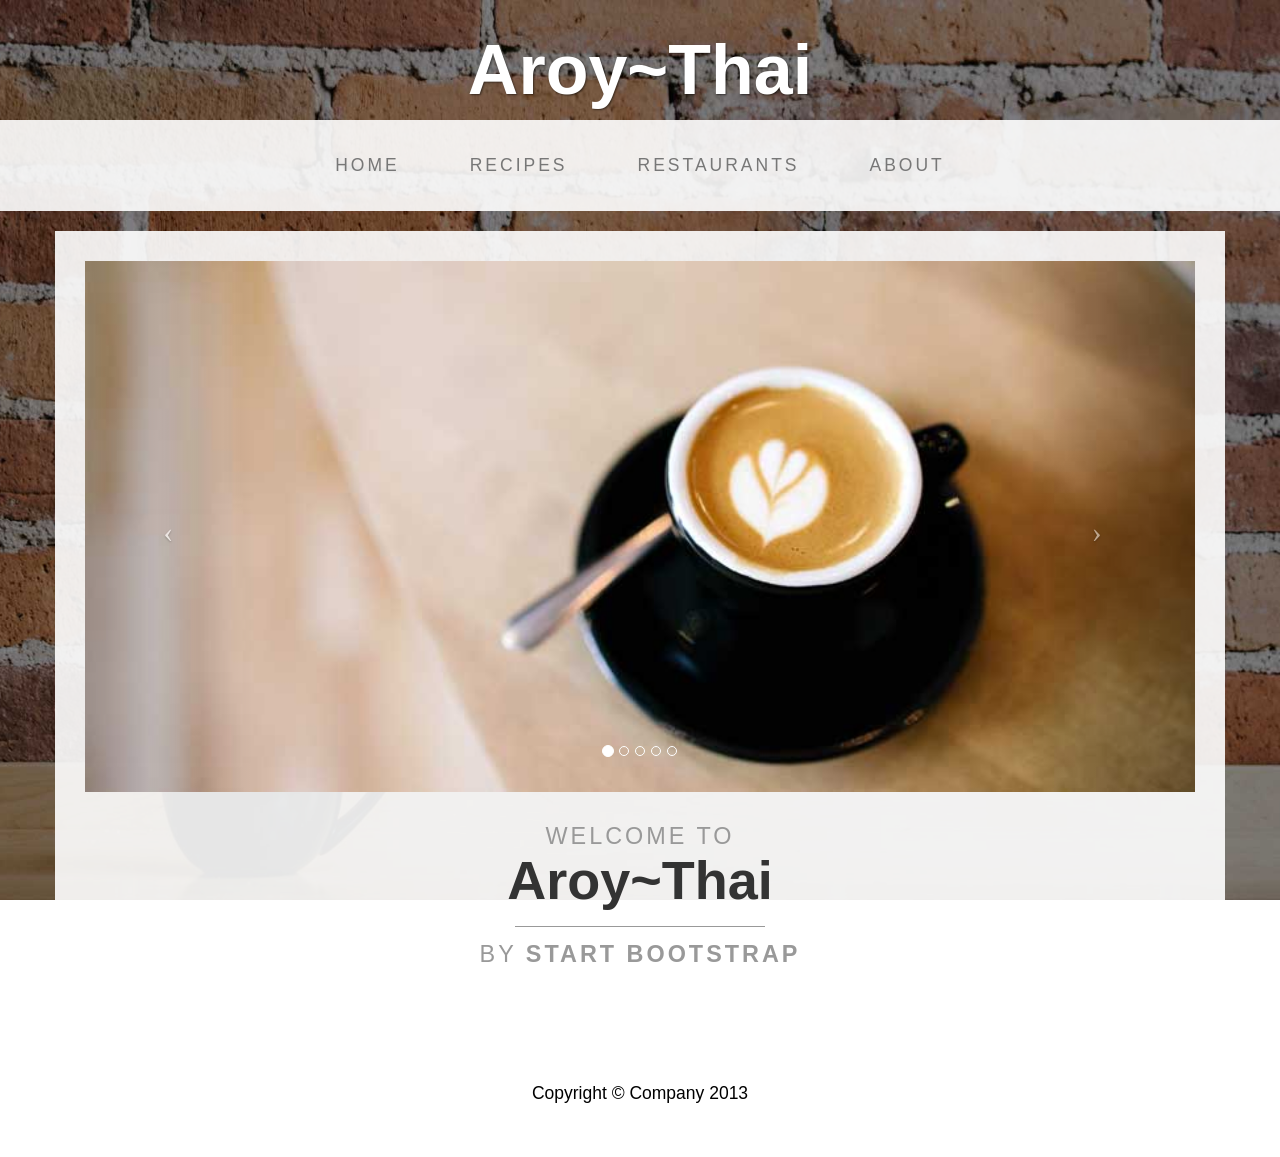
==== 117/index.html @ 04ea4f85 "finished question 9" ====
<!DOCTYPE html>
<html lang="en">
  <head>
    <meta charset="utf-8">
    <meta name="viewport" content="width=device-width, initial-scale=1.0">
    <meta name="description" content="">
    <meta name="author" content="">

    <title>Aroy~Thai</title>

    <!-- Bootstrap core CSS -->
    <link href="css/bootstrap.css" rel="stylesheet">

    <!-- Add custom CSS here -->
    <link href="css/business-casual.css" rel="stylesheet">
  </head>

  <body>
  
    <div class="brand">Aroy~Thai</div>
    <nav class="navbar navbar-default" role="navigation">
      <div class="container">
        <div class="navbar-header">
          <button type="button" class="navbar-toggle" data-toggle="collapse" data-target=".navbar-ex1-collapse">
            <span class="sr-only">Toggle navigation</span>
            <span class="icon-bar"></span>
            <span class="icon-bar"></span>
            <span class="icon-bar"></span>
          </button>
          <a class="navbar-brand" href="index.html">Aroy~Thai</a>
        </div>

        <!-- Collect the nav links, forms, and other content for toggling -->
        <div class="collapse navbar-collapse navbar-ex1-collapse">
          <ul class="nav navbar-nav">
            <li><a href="index.html">Home</a></li>
            <li><a href="recipes.html">Recipes</a></li>
            <li><a href="restaurants.html">Restaurants</a></li>
            <li><a href="about.html">About</a></li>
          </ul>
        </div><!-- /.navbar-collapse -->
      </div><!-- /.container -->
    </nav>

    <div class="container">

      <div class="row">
        <div class="box">
          <div class="col-lg-12 text-center">
            <div id="carousel-example-generic" class="carousel slide">
              <!-- Indicators -->
              <ol class="carousel-indicators hidden-xs">
                <li data-target="#carousel-example-generic" data-slide-to="0" class="active"></li>
                <li data-target="#carousel-example-generic" data-slide-to="1"></li>
                <li data-target="#carousel-example-generic" data-slide-to="2"></li>
                <li data-target="#carousel-example-generic" data-slide-to="3"></li>
                <li data-target="#carousel-example-generic" data-slide-to="4"></li>
              </ol>
            
              <!-- Wrapper for slides -->
              <div class="carousel-inner">
                <div class="item active">
                  <img class="img-responsive img-full" src="img/slide-1.jpg" >
                </div>
                <div class="item">
                  <img class="img-responsive img-full" src="img/slide-2.jpg" >
                </div>
                <div class="item">
                  <img class="img-responsive img-full" src="img/slide-3.jpg" >
                </div>
                <div class="item">
                  <img class="img-responsive img-full" src="img/slide-3.jpg" >
                </div>
                <div class="item">
                  <img class="img-responsive img-full" src="img/slide-3.jpg" >
                </div>
              </div>
            
              <!-- Controls -->
              <a class="left carousel-control" href="#carousel-example-generic" data-slide="prev">
                <span class="icon-prev"></span>
              </a>
              <a class="right carousel-control" href="#carousel-example-generic" data-slide="next">
                <span class="icon-next"></span>
              </a>
            </div>
            <h1><small>Welcome to</small><br><span class="brand-name">Aroy~Thai</span><hr class="tagline-divider"><small>By <strong>Start Bootstrap</strong></small></h1>
          </div>
        </div>
      </div>
      
      <!-- <div class="row">
        <div class="box">
          <div class="col-lg-12">
            <hr>
            <h2 class="intro-text text-center">Build a website <strong>worth visiting</strong></h2>
            <hr>
            <img class="img-responsive img-border img-left" src="img/intro-pic.jpg">
            <hr class="visible-xs">
            <p>The boxes used in this template are nested inbetween a normal Bootstrap row and the start of your column layout. The boxes will be full-width boxes, so if you want to make them smaller then you will need to customize.</p>
            <p>A huge thanks to <a href="http://join.deathtothestockphoto.com/" target="_blank">Death to the Stock Photo</a> for allowing us to use the beautiful photos that make this template really come to life. When using this template, make sure your photos are decent. Also make sure that the file size on your photos is kept to a minumum to keep load times to a minimum.</p>
            <p>Lorem ipsum dolor sit amet, consectetur adipiscing elit. Nunc placerat diam quis nisl vestibulum dignissim. In hac habitasse platea dictumst. Interdum et malesuada fames ac ante ipsum primis in faucibus. Pellentesque habitant morbi tristique senectus et netus et malesuada fames ac turpis egestas.</p>
          </div>
        </div>
      </div> -->

      <!-- <div class="row">
        <div class="box">
          <div class="col-lg-12">
            <hr>
            <h2 class="intro-text text-center">Beautiful boxes <strong>to showcase your content</strong></h2>
            <hr>
            <p>Use as many boxes as you like, and put anything you want in them! They are great for just about anything, the sky's the limit!</p>
            <p>Lorem ipsum dolor sit amet, consectetur adipiscing elit. Nunc placerat diam quis nisl vestibulum dignissim. In hac habitasse platea dictumst. Interdum et malesuada fames ac ante ipsum primis in faucibus. Pellentesque habitant morbi tristique senectus et netus et malesuada fames ac turpis egestas.</p>
          </div>
        </div>
      </div> -->

    </div><!-- /.container -->
    
    <footer>
      <div class="container">
        <div class="row">
          <div class="col-lg-12 text-center">
            <p>Copyright &copy; Company 2013</p>
          </div>
        </div>
      </div>
    </footer>

    <!-- JavaScript -->
    <script src="js/jquery-1.10.2.js"></script>
    <script src="js/bootstrap.js"></script>
    <script>
	  // Activates the Carousel
	  $('.carousel').carousel({
		interval: 5000
	  })
	</script>

  </body>
</html>
---- 117/css/business-casual.css ----
body {
  background: url(../img/bg.jpg) no-repeat center center fixed; 
  -webkit-background-size: cover;
  -moz-background-size: cover;
  -o-background-size: cover;
  background-size: cover;
}

h1, h2, h3, h4, h5, h6 {
  text-transform: uppercase;
  letter-spacing: 3px;
  font-weight: 400;
}

p {
  font-size: 1.25em;
  line-height: 1.6;
  color: #000;
}

hr {
  border-color: #999999;
  max-width: 400px;
}

.brand,
.address-bar {
  display: none;
}


.navbar-brand {
  text-transform: uppercase;
  letter-spacing: 2px;
  font-weight: 900;
}

.navbar-nav {
  text-transform: uppercase;
  letter-spacing: 3px;
  font-weight: 400;
}

.img-full {
  min-width: 100%;
}

.brand-name {
  font-weight: 700;
  font-size: 1.5em;
  text-transform: capitalize;
  letter-spacing: normal;
}

.tagline-divider {
  margin: 15px auto 3px;
  border-color: #999999;
  max-width: 250px;
}

.box {
  background: #fff;
  background: rgba(255,255,255,0.9);
  margin-bottom: 20px;
  padding: 30px 15px;
}

.intro-text {
  text-transform: uppercase;
  letter-spacing: 1px;
  font-size: 1.25em;
  font-weight: 400;
}

.img-border {
  float: none;
  margin: 0 auto 0;
  border: #999999 solid 1px;
}

.img-left {
  float: none;
  margin: 0 auto 0;
}

footer {
  background: #fff;
  background: rgba(255,255,255,0.9);
}

footer p {
  margin: 0;
  padding: 50px 0;
}

@media screen and (min-width: 768px) {

.brand {
  display: inherit;
  font-weight: 700;
  font-size: 5em;
  line-height: normal;
  text-align: center;
  margin: 0;
  padding: 30px 0 10px;
  color: #fff;
  text-shadow: 1px 1px 2px rgba(0, 0, 0, 0.5);
}

.top-divider {
  margin-top: 0;
}

.img-left {
  float: left;
  margin-right: 25px;
}

.address-bar {
  display: inherit;
  text-align: center;
  margin: 0;
  padding: 0 0 40px;
  font-size: 1.25em;
  text-transform: uppercase;
  letter-spacing: 3px;
  font-weight: 400;
  color: #fff;
  text-shadow: 1px 1px 2px rgba(0, 0, 0, 0.5);
}

.navbar {
  border-radius: 0;
}

.navbar-header {
  display: none;
}

.navbar {
  min-height: 0;
}

.navbar-default {
  background: #fff;
  background: rgba(255,255,255,0.9);
  border: none;
}

.nav>li>a {
  padding: 35px;
}

.navbar-nav>li>a {
  line-height: normal;
}

.navbar-nav {
  float: none;
  margin: 0 auto;
  display: table;
  table-layout: fixed;
  font-size: 1.25em;
}

}
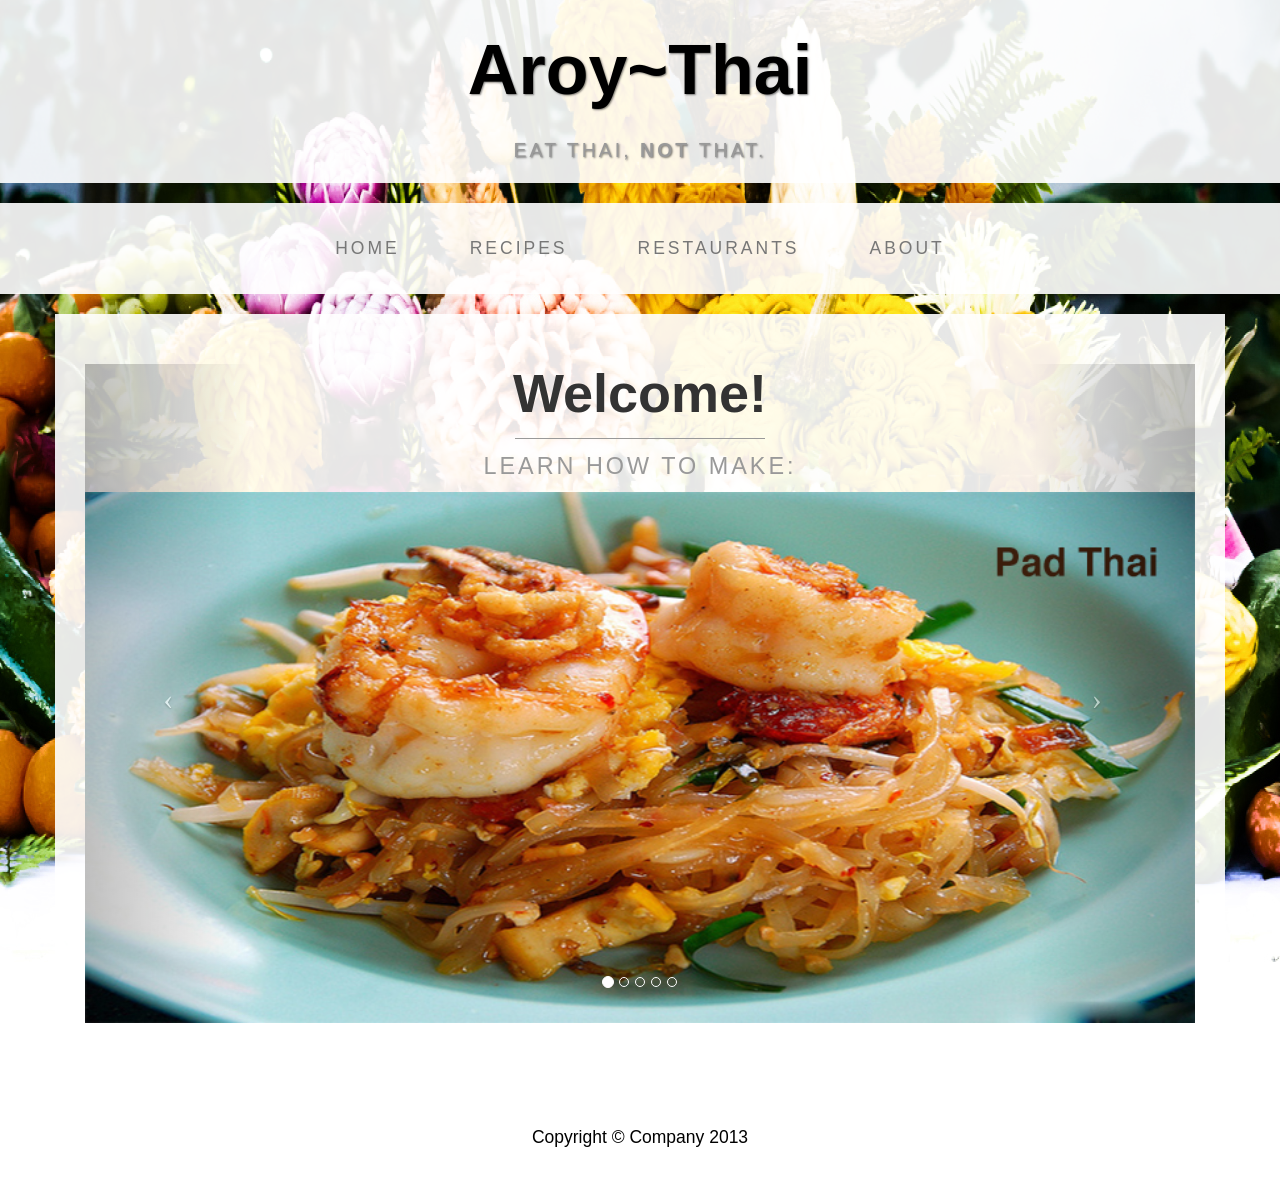
==== commit 1ac00675: "removed redundant links in #9" ====
--- a/117/index.html
+++ b/117/index.html
@@ -16,8 +16,14 @@
   </head>
 
   <body>
-  
-    <div class="brand">Aroy~Thai</div>
+  	<div>
+  		<div class="brand">Aroy~Thai<br>
+  			<h2>
+	      	<small>EAT THAI, <strong>NOT  </strong>THAT.</small>
+	      </h2>
+  		</div><br>
+  	</div>
+    
     <nav class="navbar navbar-default" role="navigation">
       <div class="container">
         <div class="navbar-header">
@@ -56,11 +62,14 @@
                 <li data-target="#carousel-example-generic" data-slide-to="3"></li>
                 <li data-target="#carousel-example-generic" data-slide-to="4"></li>
               </ol>
-            
+	            <h1>
+	            	<span class="brand-name">Welcome!</span><hr class="tagline-divider">
+	            	<small>Learn how to make:</small>
+	            </h1>
               <!-- Wrapper for slides -->
               <div class="carousel-inner">
                 <div class="item active">
-                  <img class="img-responsive img-full" src="img/slide-1.jpg" >
+                  <a href="recipes.html"><img class="img-responsive img-full" src="img/Pad_Thai.jpg" ></a>
                 </div>
                 <div class="item">
                   <img class="img-responsive img-full" src="img/slide-2.jpg" >
@@ -84,7 +93,6 @@
                 <span class="icon-next"></span>
               </a>
             </div>
-            <h1><small>Welcome to</small><br><span class="brand-name">Aroy~Thai</span><hr class="tagline-divider"><small>By <strong>Start Bootstrap</strong></small></h1>
           </div>
         </div>
       </div>
--- a/117/css/business-casual.css
+++ b/117/css/business-casual.css
@@ -1,5 +1,5 @@
 body {
-  background: url(../img/bg.jpg) no-repeat center center fixed; 
+  background: url(../img/background.jpg) no-repeat center center fixed; 
   -webkit-background-size: cover;
   -moz-background-size: cover;
   -o-background-size: cover;
@@ -103,8 +103,10 @@
   text-align: center;
   margin: 0;
   padding: 30px 0 10px;
-  color: #fff;
+  color: #000;
   text-shadow: 1px 1px 2px rgba(0, 0, 0, 0.5);
+  background: #fff;
+  background: rgba(255,255,255,0.9);
 }
 
 .top-divider {
